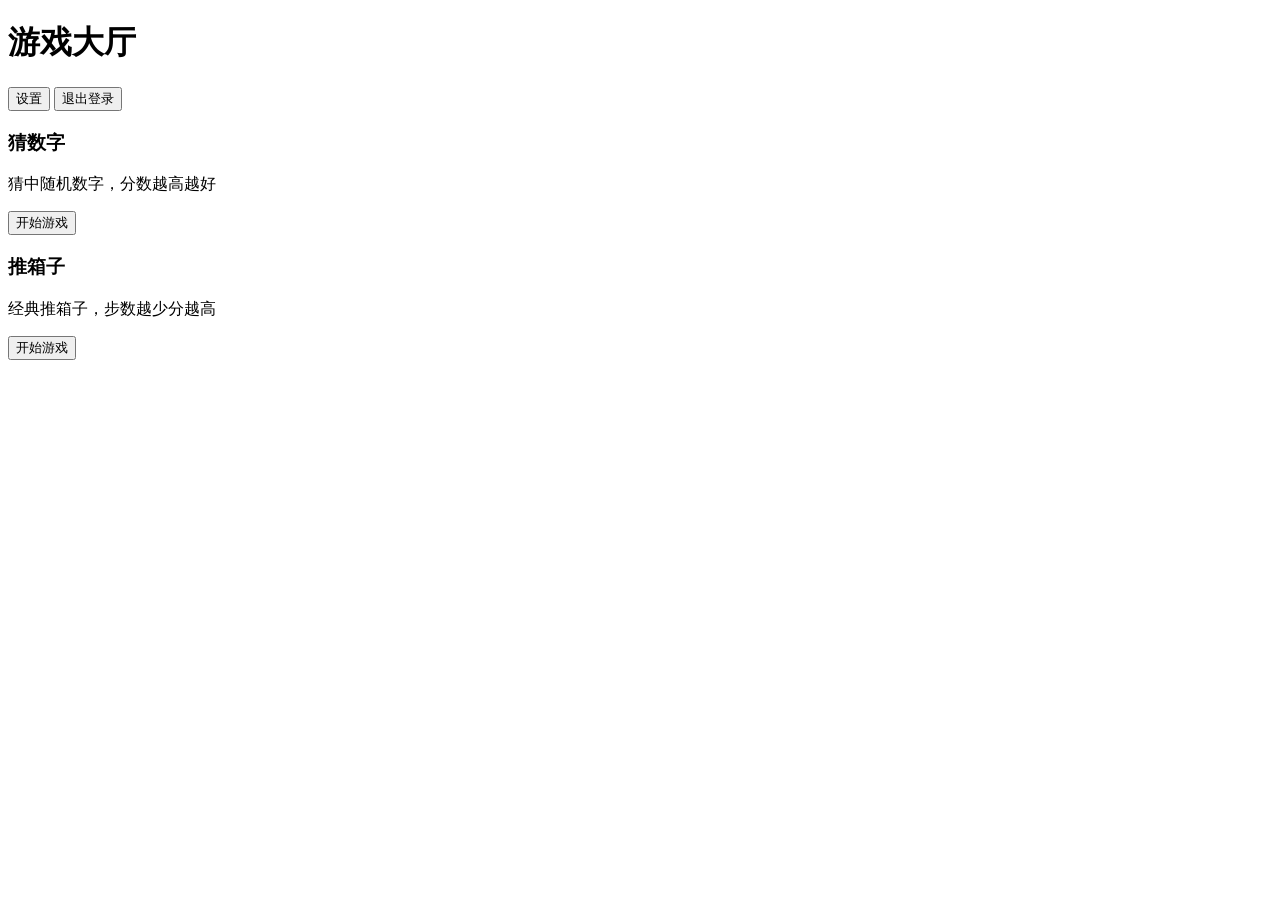
==== www/html/index.html @ 25bb20f8 "feat: add guess number game, settings page, account deletion, and scores table" ====
<!DOCTYPE html>
<html>
<head>
    <meta charset="UTF-8">
    <title>游戏大厅</title>
    <link rel="stylesheet" href="/css/index.css">
</head>
<body>
    <header>
    <h1>游戏大厅</h1>
        <div>
            <span id="userInfo"></span>
            <button id="settingsBtn">设置</button>
            <button id="logoutBtn">退出登录</button>
        </div>
    </header>
    <div id="message"></div>
    <div class="games">
        <div class="game-card">
            <h3>猜数字</h3>
            <p>猜中随机数字，分数越高越好</p>
            <button onclick="location.href='guess.html'">开始游戏</button>
        </div>
        <div class="game-card">
            <h3>推箱子</h3>
            <p>经典推箱子，步数越少分越高</p>
            <button onclick="location.href='pushbox.html'">开始游戏</button>
        </div>
    </div>
    <script src="/js/index.js"></script>
</body>
</html>
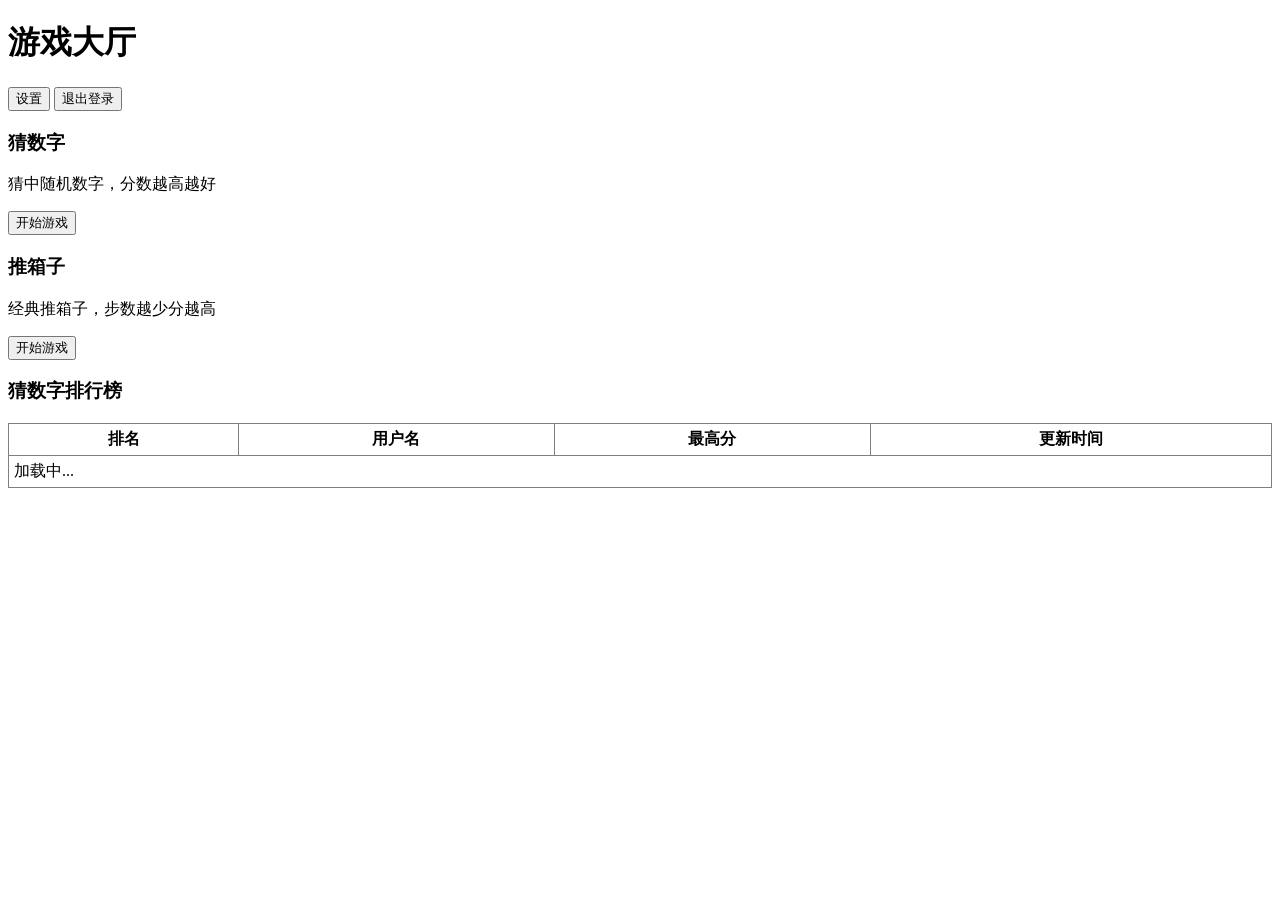
==== commit 88ba0330: "5.25" ====
--- a/www/html/index.html
+++ b/www/html/index.html
@@ -27,6 +27,23 @@
             <button onclick="location.href='pushbox.html'">开始游戏</button>
         </div>
     </div>
+    <!-- 排行榜区域 -->
+    <div id="rankArea">
+    <h3>猜数字排行榜</h3>
+    <table id="rankTable" border="1" cellpadding="5" style="width:100%; border-collapse: collapse;">
+        <thead>
+            <tr>
+                <th>排名</th>
+                <th>用户名</th>
+                <th>最高分</th>
+                <th>更新时间</th>
+            </tr>
+        </thead>
+        <tbody id="rankBody">
+            <tr><td colspan="4">加载中...</td></tr>
+        </tbody>
+    </table>
+    </div>
     <script src="/js/index.js"></script>
 </body>
 </html>
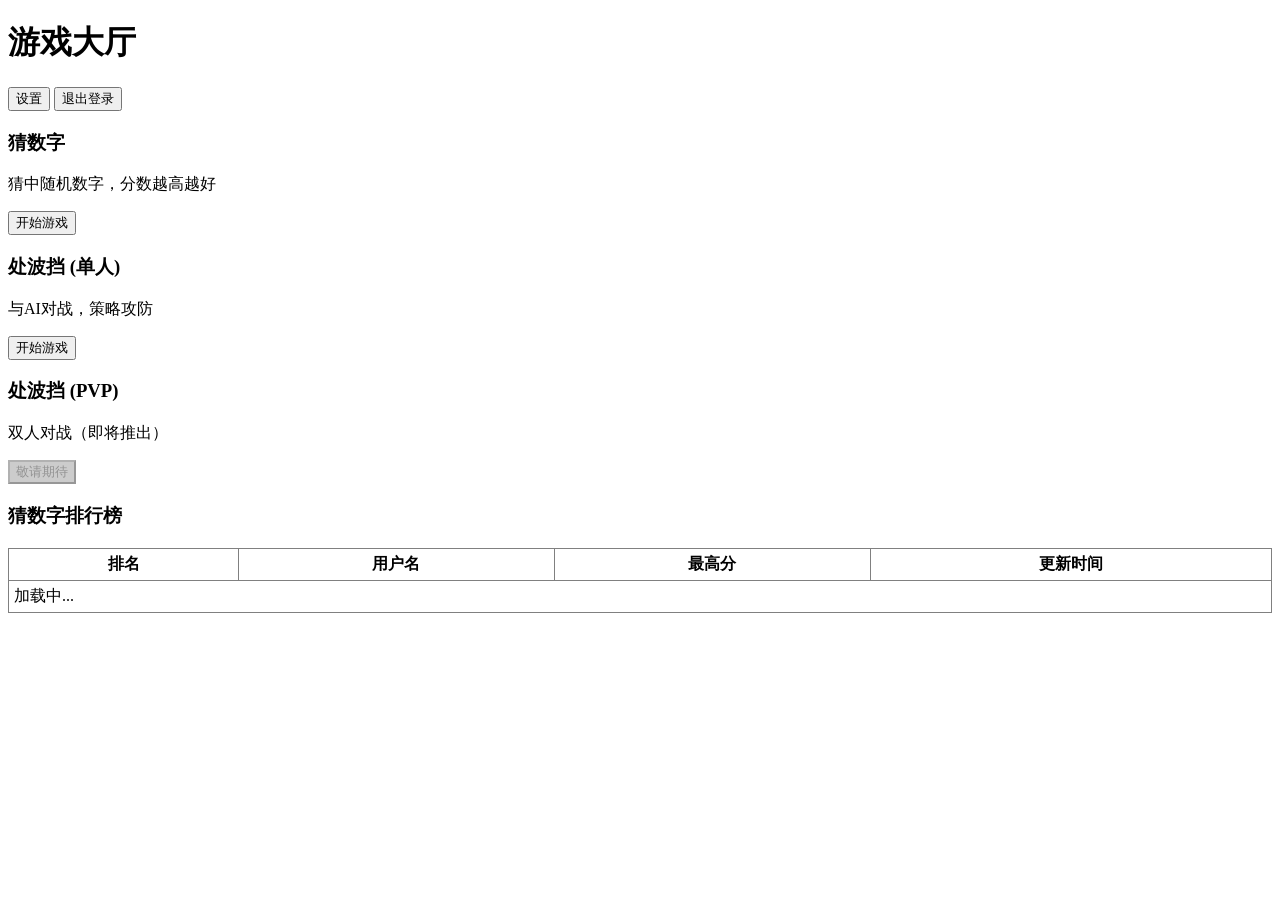
==== commit 10d24fad: "5.25about_cbd" ====
--- a/www/html/index.html
+++ b/www/html/index.html
@@ -15,18 +15,23 @@
         </div>
     </header>
     <div id="message"></div>
-    <div class="games">
-        <div class="game-card">
-            <h3>猜数字</h3>
-            <p>猜中随机数字，分数越高越好</p>
-            <button onclick="location.href='guess.html'">开始游戏</button>
-        </div>
-        <div class="game-card">
-            <h3>推箱子</h3>
-            <p>经典推箱子，步数越少分越高</p>
-            <button onclick="location.href='pushbox.html'">开始游戏</button>
-        </div>
+  <div class="games">
+    <div class="game-card">
+        <h3>猜数字</h3>
+        <p>猜中随机数字，分数越高越好</p>
+        <button onclick="location.href='guess.html'">开始游戏</button>
     </div>
+    <div class="game-card">
+        <h3>处波挡 (单人)</h3>
+        <p>与AI对战，策略攻防</p>
+        <button onclick="location.href='cbd.html'">开始游戏</button>
+    </div>
+    <div class="game-card">
+        <h3>处波挡 (PVP)</h3>
+        <p>双人对战（即将推出）</p>
+        <button disabled style="background:#ccc;">敬请期待</button>
+    </div>
+</div>
     <!-- 排行榜区域 -->
     <div id="rankArea">
     <h3>猜数字排行榜</h3>
